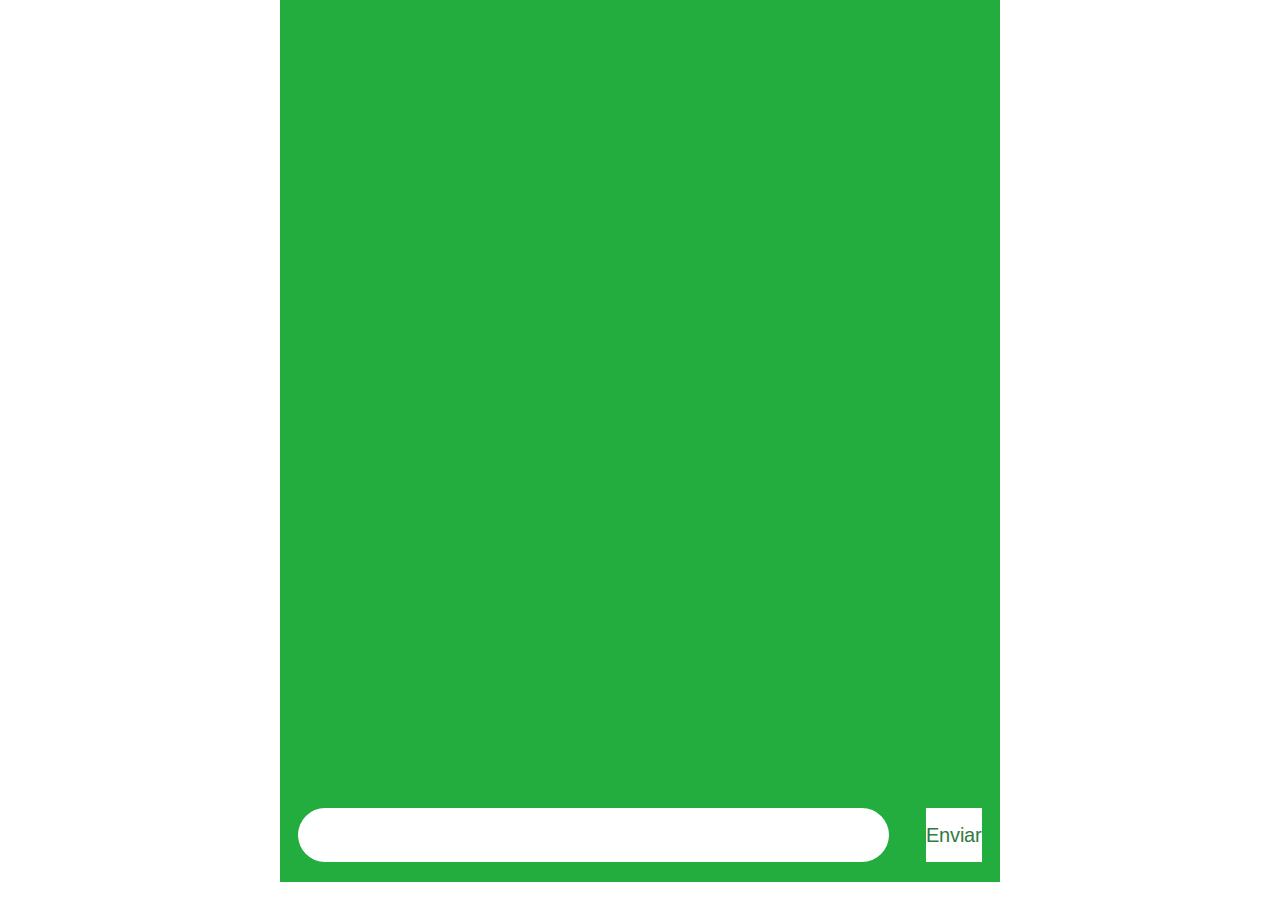
==== Front-end-pages/chat-page/index.html @ d9c01fa3 "Atualização 00:35" ====
<!DOCTYPE html>
<html lang="pt-br">
  <head>
    <meta charset="UTF-8" />
    <meta name="viewport" content="width=device-width, initial-scale=1.0" />
    <title>Chat Page</title>
    <link
      href="https://cdn.jsdelivr.net/npm/bootstrap@5.3.2/dist/css/bootstrap.min.css"
      rel="stylesheet"
      integrity="sha384-T3c6CoIi6uLrA9TneNEoa7RxnatzjcDSCmG1MXxSR1GAsXEV/Dwwykc2MPK8M2HN"
      crossorigin="anonymous"
    />
    <link rel="stylesheet" href="style.css" />
  </head>
  <body>
    <main>
      <div id="chat">
        
        <div id="chat-box">
          <input type="text" id="text-message">
          <button type="button" class="btn btn-success" id="send-buttom">Enviar</button>
        </div>
      </div>
    </main>
    <script
      src="https://cdn.jsdelivr.net/npm/bootstrap@5.3.2/dist/js/bootstrap.bundle.min.js"
      integrity="sha384-C6RzsynM9kWDrMNeT87bh95OGNyZPhcTNXj1NW7RuBCsyN/o0jlpcV8Qyq46cDfL"
      crossorigin="anonymous"
    ></script>
  </body>
</html>
---- Front-end-pages/chat-page/style.css ----
@import url('https://fonts.googleapis.com/css2?family=Arimo:wght@400;500;700&display=swap');



:root {
  --primary: #ffffff;
  --secondary: #23AD3E;
  --tertiary: #000000;
  --quartiary: #317a40;
  --font-tittle: 'Arimo', sans-serif;
  --font-subtittle: 'sans-serif';
  --font-size-tittle: 6vh;
  --font-size-subtittle: 2.3vh;
}

* {
  margin: 0;
  padding: 0;
  border: 0;
  font-size: 20px;
  box-sizing: border-box;
  font-family: var(--font-tittle);
  background-color: var(--primary);
}

#chat{
  width: 80vh;
  height: 98vh;
  background-color: var(--secondary);
  margin: auto;
  display: flex;
  justify-content: flex-end;
  align-items: flex-end;
  margin-bottom: 30px;
}

#chat-box{
  width: 100%;
  display: flex;
  justify-content: space-around;
  margin-bottom: 20px;
  flex-wrap: wrap;
  background-color: var(--secondary);
}

#text-message{
  background-color: var(--primary);
  color: var(--quartiary);
  width: 82%;
  border-radius: 50px;
  padding: 15px;
}

#send-buttom{
  background-color: var(--primary);
  color: var(--quartiary);
}

#send-buttom:hover{
  background-color: var(--secondary);
}
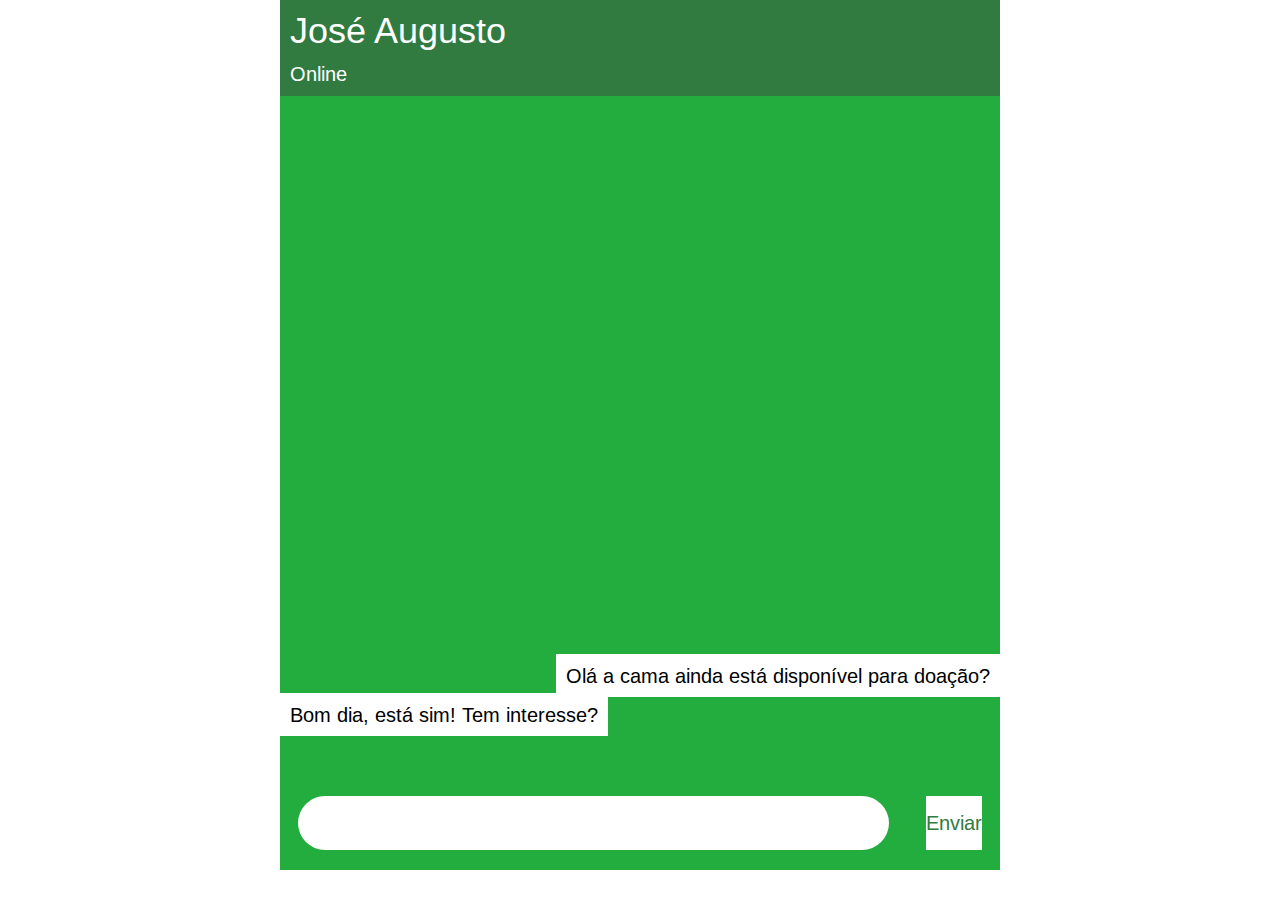
==== commit b18a9a25: "Atualização 2:04" ====
--- a/Front-end-pages/chat-page/index.html
+++ b/Front-end-pages/chat-page/index.html
@@ -14,8 +14,17 @@
   </head>
   <body>
     <main>
+      <div id="donator-information">
+        <p id="donator-name">José Augusto</p>
+        <p id="donator-status">Online</p>
+      </div>
       <div id="chat">
-        
+        <div class="mensagem-1">
+          <span class="corpo_msg">Olá a cama ainda está disponível para doação?</span>
+        </div>
+        <div class="mensagem">
+          <span class="corpo_msg">Bom dia, está sim! Tem interesse?</span>
+        </div>
         <div id="chat-box">
           <input type="text" id="text-message">
           <button type="button" class="btn btn-success" id="send-buttom">Enviar</button>
--- a/Front-end-pages/chat-page/style.css
+++ b/Front-end-pages/chat-page/style.css
@@ -10,7 +10,7 @@
   --font-tittle: 'Arimo', sans-serif;
   --font-subtittle: 'sans-serif';
   --font-size-tittle: 6vh;
-  --font-size-subtittle: 2.3vh;
+  --font-size-subtittle: 4vh;
 }
 
 * {
@@ -23,15 +23,41 @@
   background-color: var(--primary);
 }
 
+#donator-information{
+  width: 80vh;
+  margin: auto;
+  margin-bottom: none;
+  display: flex;
+  flex-direction: column;
+}
+
+#donator-name{
+  padding: 10px;
+  font-size: var(--font-size-subtittle);
+}
+
+#donator-status{
+  padding-left: 10px;
+  padding-bottom: 10px;
+}
+
+#donator-name, #donator-status{
+  background-color: var(--quartiary);
+  color: white;
+  margin: 0px;
+}
+
 #chat{
   width: 80vh;
-  height: 98vh;
+  height: 86vh;
   background-color: var(--secondary);
   margin: auto;
   display: flex;
   justify-content: flex-end;
   align-items: flex-end;
   margin-bottom: 30px;
+  flex-direction: column;
+  gap: 2%;
 }
 
 #chat-box{
@@ -58,4 +84,16 @@
 
 #send-buttom:hover{
   background-color: var(--secondary);
+}
+
+.mensagem{
+  width: 100%;
+  height: 10%;
+  background-color: #23AD3E;
+}
+
+.corpo_msg{
+  width: 50%;
+  padding:10px;
+  height: 15px;
 }